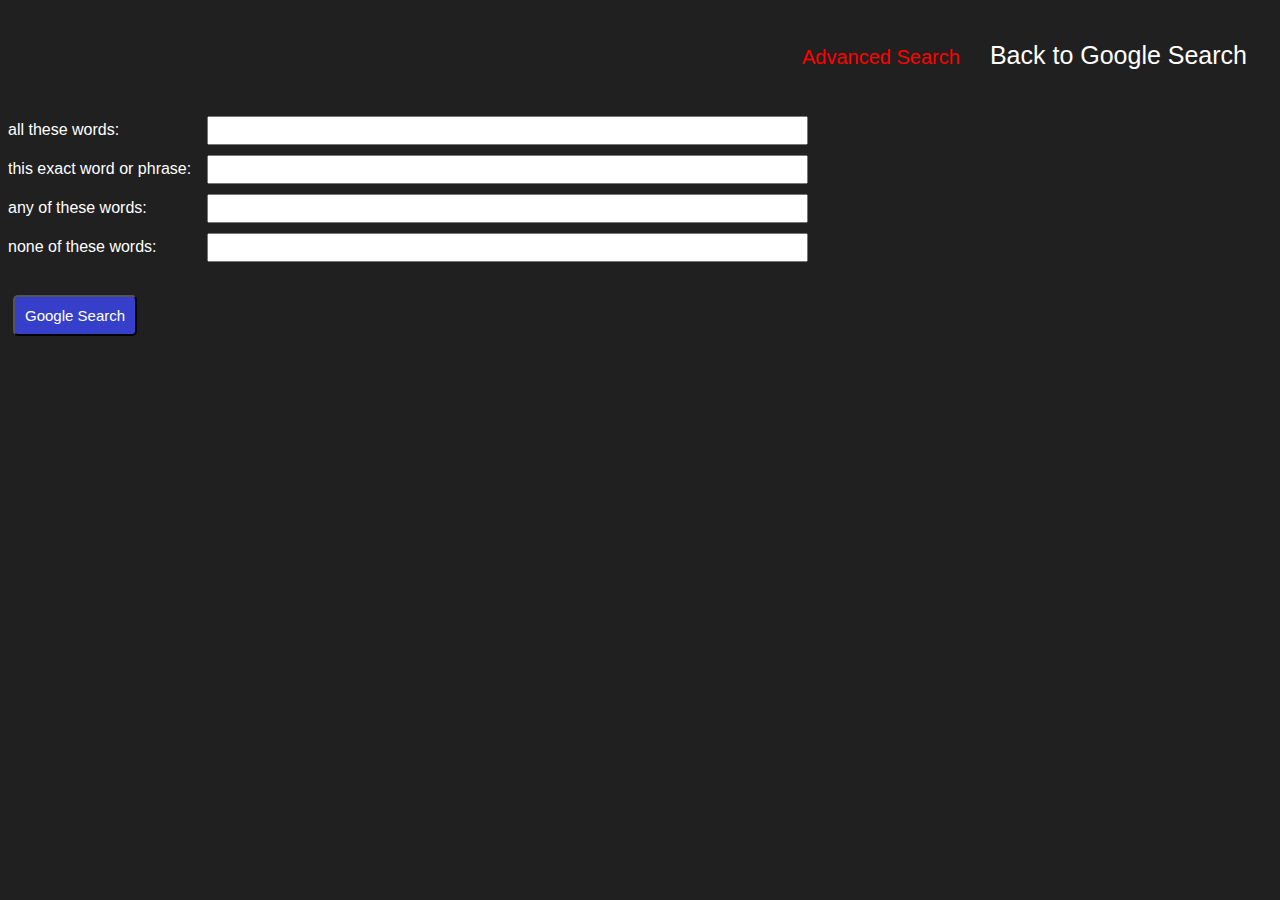
==== advanced-search.html @ 2e461480 "first commit" ====
<!DOCTYPE html>
<html lang="en">
    <head>
        <title>Search</title>

        <link rel="stylesheet" href="styles.css">
    </head>
    <body>

        <div>
            <ul class="links">
                <li><span class="location">Advanced Search</span></li>
                <li><a class="item" href="index.html">Back to Google Search</a></li>
            </ul>
        </div>


        <form class="search-form-advanced" action="https://google.com/search">       

            <div>
                <label for="all_words">all these words:</label>
                <input id="name" name="as_q" id="all_words" type="text" size="70" />

            </div>

            <div>
                <label for="exact_word">this exact word or phrase:</label>
                <input id="lastname" name="as_epq" id="exact_word" type="text" size="70" />
            </div>

            <div>
                <label for="any_word">any of these words:</label>
                <input id="lastname" name="as_oq" id="any_word" type="text" size="70"/>
            </div>

            <div>
                <label for="none_word">none of these words:</label>
                <input id="lastname" name="as_eq" id="none_word" type="text" size="70"/>
            </div>

            <input class="submit-button-advanced" type="submit" value="Google Search">
        </form>

    </body>
</html>
---- styles.css ----
body {
    background-color: rgb(32, 32, 32);
    color: white;
    font-family: "arial", "sans-serif";
}

.google {
    font-family: "arial", "sans-serif";
}
.links {
    display: flex;
    justify-content: flex-end;
    padding: 10px; 
}

.links li {
    font-size: 25px;
    margin: 15px;
    list-style: none;
}

.item {
    text-decoration: none;
    color: white;
}

.search-form {
    display: flex;
    justify-content: center;
    align-items: center;
    flex-direction: column;
}

.search-box {
    background-color: rgb(32, 32, 32);
    border: 1px solid white;
    font-size: 30px;
    border-radius: 25px;
    color: white;
}

.search-box:hover,
.search-box:focus {
    background-color: rgb(85, 85, 85);
}

.submit-button {
    font-size: 15px;
    margin-top: 28px;
    border-radius: 5px;
    background-color: rgb(105, 104, 104);
    color: white;
    padding: 10px;
}


.google {
    color: white;
    font-size: 100px;
    margin-bottom: 30px;
}

.search-heading {
    color: rgb(27, 25, 25);
    align-content: flex-start;
}

.location {
    color: red;
    font-size: 20px;
}


.input-headings {
    border: 1px solid red;
    display: flex;
    justify-content: space-between;
}

.search-form-advanced {
    display: inline-block;

}


.label-text {
    font-size: 22px;
}

label {
    display: inline-block;
    width: 190px;
  }

input {
    padding: 5px 10px;
    margin: 5px;
}

.submit-button-advanced {
    font-size: 15px;
    margin-top: 28px;
    border-radius: 5px;
    background-color: rgb(53, 63, 201);
    color: white;
    padding: 10px;
    justify-content: end;
}
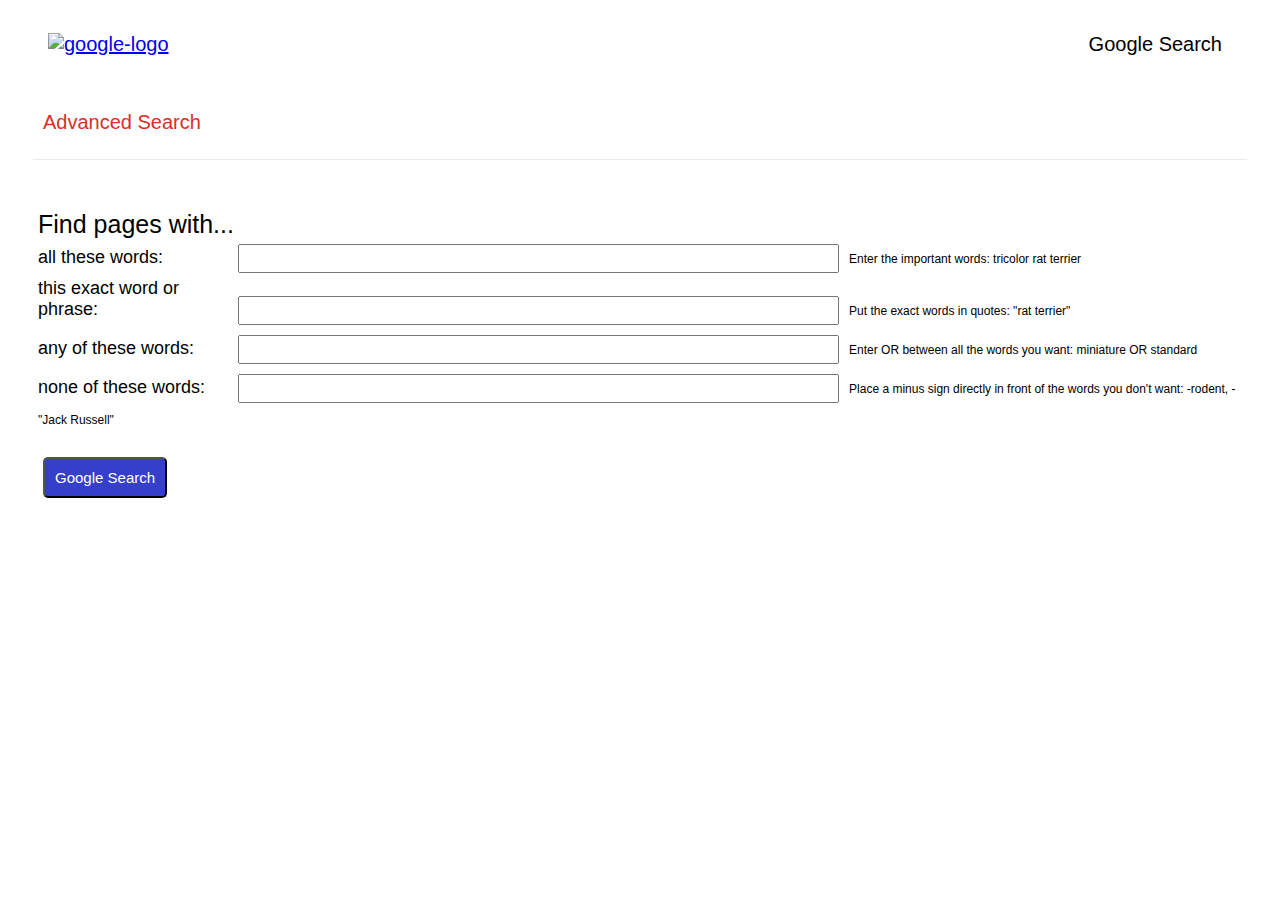
==== commit a84db10f: "Add google search, google images and advanced search" ====
--- a/advanced-search.html
+++ b/advanced-search.html
@@ -8,38 +8,55 @@
     <body>
 
         <div>
-            <ul class="links">
-                <li><span class="location">Advanced Search</span></li>
-                <li><a class="item" href="index.html">Back to Google Search</a></li>
+            <ul class="links-advanced">
+                <li><a href="index.html"><img class="google" src="https://www.google.bg/images/branding/googlelogo/1x/googlelogo_color_272x92dp.png" 
+            alt="google-logo" 
+            width="74px" 
+            height="24px"></a></li>
+                <li><a class="item" href="index.html">Google Search</a></li>
             </ul>
         </div>
 
+        <div class="appbar">
+            <label style="margin-left:10px">Advanced Search</label>
+            <div class="appbar-border"></div>
+        </div>
 
+        <div class="form-box">
         <form class="search-form-advanced" action="https://google.com/search">       
-
+            <span class="find-pages">Find pages with...</span>
             <div>
                 <label for="all_words">all these words:</label>
                 <input id="name" name="as_q" id="all_words" type="text" size="70" />
+                <span class="span-form-advanced">Enter the important words: tricolor rat terrier</span>
 
             </div>
 
             <div>
                 <label for="exact_word">this exact word or phrase:</label>
                 <input id="lastname" name="as_epq" id="exact_word" type="text" size="70" />
+                <span class="span-form-advanced">Put the exact words in quotes: "rat terrier"</span>
             </div>
 
             <div>
                 <label for="any_word">any of these words:</label>
                 <input id="lastname" name="as_oq" id="any_word" type="text" size="70"/>
+                <span class="span-form-advanced">Enter OR between all the words you want: miniature OR standard
+                </span>
             </div>
 
             <div>
                 <label for="none_word">none of these words:</label>
                 <input id="lastname" name="as_eq" id="none_word" type="text" size="70"/>
+                <span class="span-form-advanced">Place a minus sign directly in front of the words you don't want: -rodent, - "Jack Russell"
+                </span>
             </div>
 
             <input class="submit-button-advanced" type="submit" value="Google Search">
+           
         </form>
+
+        </div>
 
     </body>
 </html>
--- a/styles.css
+++ b/styles.css
@@ -1,11 +1,21 @@
 body {
-    background-color: rgb(32, 32, 32);
-    color: white;
+    background-color: white;
+    color: black;
     font-family: "arial", "sans-serif";
+    font-size: 18px;
 }
 
 .google {
     font-family: "arial", "sans-serif";
+}
+
+.span-images {
+    color: #4285f4;
+    font-size: 16px/16px;
+    position: relative;
+    left: 115px;
+    bottom: 50px;
+
 }
 .links {
     display: flex;
@@ -13,18 +23,36 @@
     padding: 10px; 
 }
 
+.links-advanced {
+    display: flex;
+    justify-content: space-between;
+}
+
+.links-advanced li {
+    font-size: 20px;
+    margin-right: 50px;
+    margin-top: 15px;
+    list-style: none;
+}
+
 .links li {
-    font-size: 25px;
+    font-size: 20px;
     margin: 15px;
     list-style: none;
 }
 
 .item {
     text-decoration: none;
-    color: white;
+    color: black;
+}
+
+.item:hover {
+    text-decoration: underline;
+    
 }
 
 .search-form {
+    margin-top: 100px;
     display: flex;
     justify-content: center;
     align-items: center;
@@ -32,42 +60,81 @@
 }
 
 .search-box {
-    background-color: rgb(32, 32, 32);
-    border: 1px solid white;
+    transition: box-shadow .3s;
+    background-color: white;
+    border: 1px solid #dfe1e5;
     font-size: 30px;
     border-radius: 25px;
-    color: white;
+    color: black;
+    outline: none;
 }
 
 .search-box:hover,
 .search-box:focus {
-    background-color: rgb(85, 85, 85);
+    box-shadow: 0 0 8px rgba(33,33,33,.2); 
 }
 
 .submit-button {
-    font-size: 15px;
+    transition: box-shadow .3s;
+    font-size: 14px;
     margin-top: 28px;
-    border-radius: 5px;
-    background-color: rgb(105, 104, 104);
-    color: white;
+    border-radius: 4px;
+    background-color: #f8f9fa;
+    color: #3c4043;
     padding: 10px;
+    cursor: pointer;
+    border: 0px;
+}
+
+.submit-button:hover {
+    box-shadow: 0 0 8px rgba(33,33,33,.2); 
+    border: 1px solid #f8f9fa;
 }
 
 
 .google {
-    color: white;
-    font-size: 100px;
     margin-bottom: 30px;
 }
+
+label {
+    position: relative;
+  }
+  
+  label > .icon {
+    position: absolute;
+    top: 50%;
+    left: 10px;
+    transform: translateY(-50%);
+    color: silver;
+  }
+
+  
 
 .search-heading {
     color: rgb(27, 25, 25);
     align-content: flex-start;
 }
 
-.location {
+.advanced-search-span {
+    margin-top: 20px;
+    margin-bottom: 50px;
     color: red;
     font-size: 20px;
+    position: relative;
+    right: 600px;
+    top: 30px;
+}
+
+.appbar {
+    color: #d93025;
+    font-size: 20px;
+    margin: 25px 25px 25px 25px;
+}
+
+.appbar-border {
+    border-bottom: 1px solid #ebebeb;
+    margin-bottom: 50px;
+    margin-top: 25px;
 }
 
 
@@ -79,6 +146,7 @@
 
 .search-form-advanced {
     display: inline-block;
+
 
 }
 
@@ -105,4 +173,23 @@
     color: white;
     padding: 10px;
     justify-content: end;
+}
+
+.btn-container {
+    display: flex;
+
+    justify-content: flex-end;
+}
+
+.span-form-advanced {
+    font-size: 12px;
+}
+
+.form-box {
+    
+    margin: 30px 30px ;
+}
+
+.find-pages {
+    font-size: 25px;
 }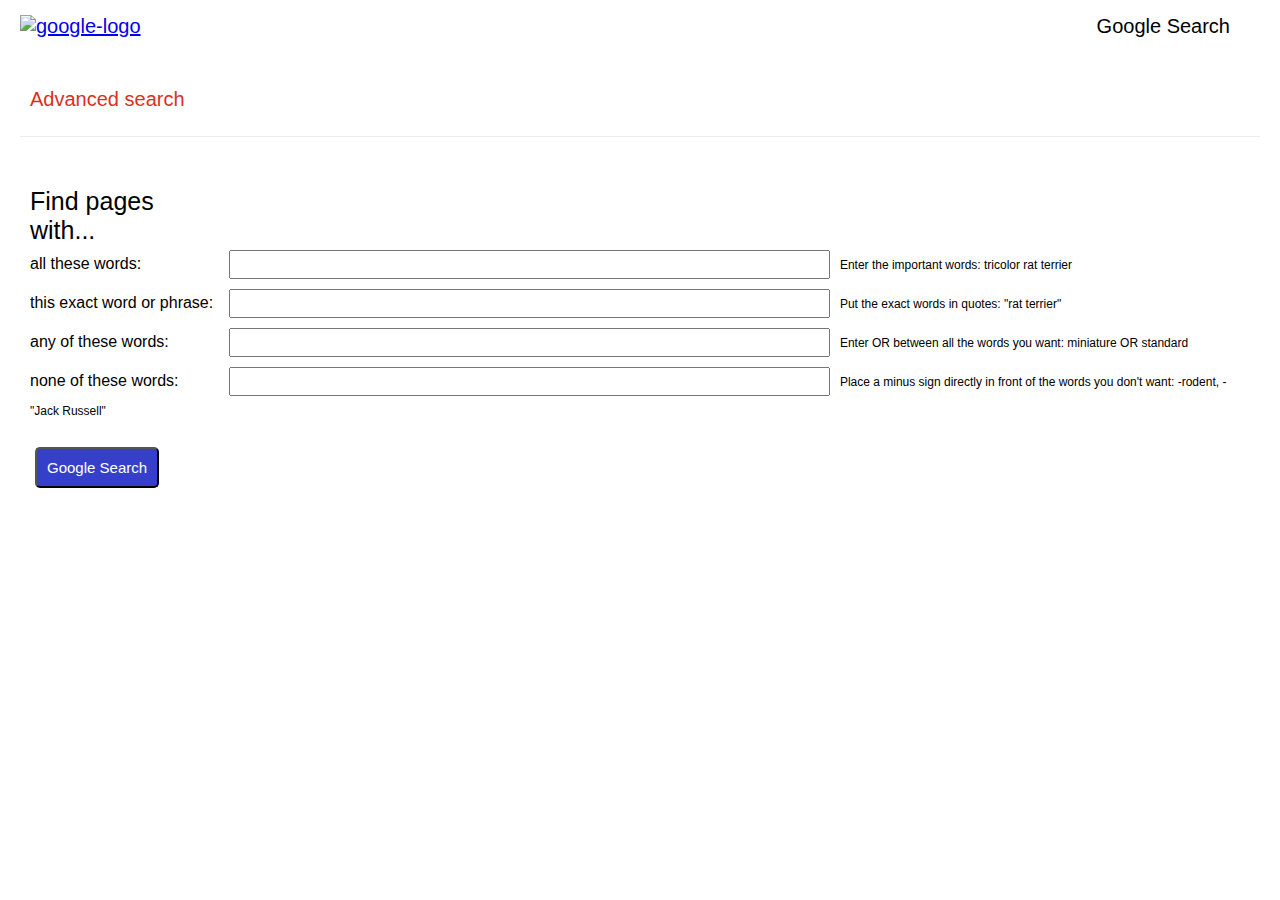
==== commit 99e0ff39: "Edit advanced search" ====
--- a/advanced-search.html
+++ b/advanced-search.html
@@ -18,13 +18,13 @@
         </div>
 
         <div class="appbar">
-            <label style="margin-left:10px">Advanced Search</label>
+            <label style="margin-left:10px">Advanced search</label>
             <div class="appbar-border"></div>
         </div>
 
         <div class="form-box">
         <form class="search-form-advanced" action="https://google.com/search">       
-            <span class="find-pages">Find pages with...</span>
+            <span class="find-pages">Find pages <br>with...</span>
             <div>
                 <label for="all_words">all these words:</label>
                 <input id="name" name="as_q" id="all_words" type="text" size="70" />
--- a/styles.css
+++ b/styles.css
@@ -1,8 +1,12 @@
+* {
+    margin: 0;
+    padding: 0;
+}
 body {
     background-color: white;
     color: black;
     font-family: "arial", "sans-serif";
-    font-size: 18px;
+    font-size: 16px;
 }
 
 .google {
@@ -31,6 +35,7 @@
 .links-advanced li {
     font-size: 20px;
     margin-right: 50px;
+    margin-left: 20px;
     margin-top: 15px;
     list-style: none;
 }
@@ -128,7 +133,7 @@
 .appbar {
     color: #d93025;
     font-size: 20px;
-    margin: 25px 25px 25px 25px;
+    margin: 20px 20px 20px 20px;
 }
 
 .appbar-border {
@@ -186,7 +191,8 @@
 }
 
 .form-box {
-    
+    display: flex;
+    justify-content: start;    
     margin: 30px 30px ;
 }
 
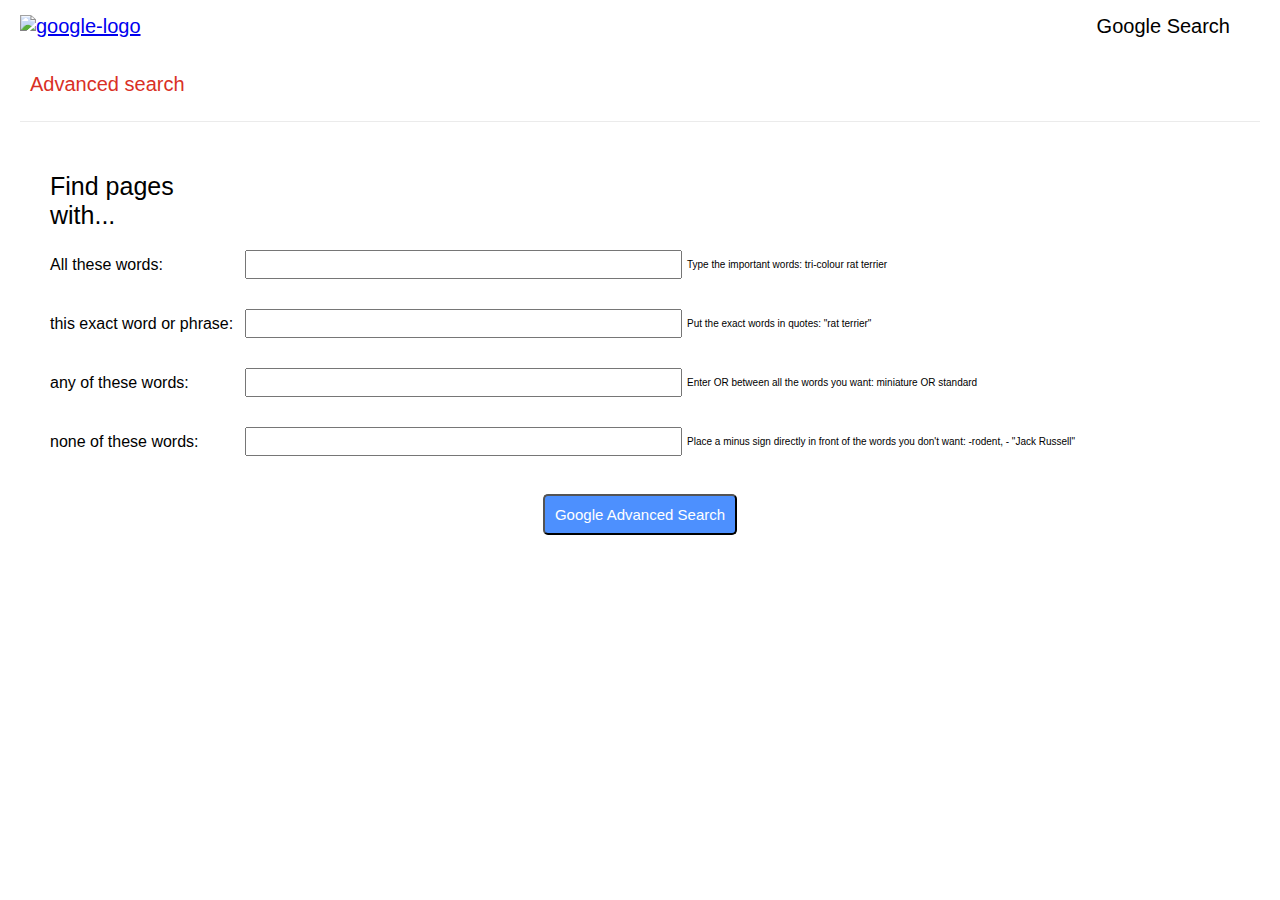
==== commit 5c832719: "Add Project0 Final" ====
--- a/advanced-search.html
+++ b/advanced-search.html
@@ -7,6 +7,7 @@
     </head>
     <body>
 
+        <!--Navigation links and logo img-->
         <div>
             <ul class="links-advanced">
                 <li><a href="index.html"><img class="google" src="https://www.google.bg/images/branding/googlelogo/1x/googlelogo_color_272x92dp.png" 
@@ -17,45 +18,51 @@
             </ul>
         </div>
 
+        <!--appbar current location-->
         <div class="appbar">
             <label style="margin-left:10px">Advanced search</label>
             <div class="appbar-border"></div>
         </div>
 
-        <div class="form-box">
-        <form class="search-form-advanced" action="https://google.com/search">       
-            <span class="find-pages">Find pages <br>with...</span>
-            <div>
-                <label for="all_words">all these words:</label>
-                <input id="name" name="as_q" id="all_words" type="text" size="70" />
-                <span class="span-form-advanced">Enter the important words: tricolor rat terrier</span>
+        <!--Form layout-->
+        <div class="form-box-adv">
+            <form class="search-form-advanced" action="https://google.com/search">       
+                <span class="find-pages">Find pages <br>with...</span>
+                
+                    <div class="form-group">
+                        <label>All these words:</label>
+                        <input type="text" name="as_q">
+                        <span class="span-form-advanced">Type the important words: tri-colour rat terrier</span>
+                    </div>
+                    
 
-            </div>
+                    <div class="form-group">
+                        <label for="exact_word">this exact word or phrase:</label>
+                        <input name="as_epq" id="exact_word" type="text" />
+                        <span class="span-form-advanced">Put the exact words in quotes: "rat terrier"</span>
+                    </div>
 
-            <div>
-                <label for="exact_word">this exact word or phrase:</label>
-                <input id="lastname" name="as_epq" id="exact_word" type="text" size="70" />
-                <span class="span-form-advanced">Put the exact words in quotes: "rat terrier"</span>
-            </div>
+                    <div class="form-group">
+                        <label for="any_word">any of these words:</label>
+                        <input name="as_oq" id="any_word" type="text"/>
+                        <span class="span-form-advanced">Enter OR between all the words you want: miniature OR standard
+                        </span>
+                    </div>
 
-            <div>
-                <label for="any_word">any of these words:</label>
-                <input id="lastname" name="as_oq" id="any_word" type="text" size="70"/>
-                <span class="span-form-advanced">Enter OR between all the words you want: miniature OR standard
-                </span>
-            </div>
+                    <div class="form-group">
+                        <label for="none_word">none of these words:</label>
+                        <input  name="as_eq" id="none_word" type="text"/>
+                        <span class="span-form-advanced">Place a minus sign directly in front of the words you don't want: -rodent, - "Jack Russell"
+                        </span>
+                    </div>
 
-            <div>
-                <label for="none_word">none of these words:</label>
-                <input id="lastname" name="as_eq" id="none_word" type="text" size="70"/>
-                <span class="span-form-advanced">Place a minus sign directly in front of the words you don't want: -rodent, - "Jack Russell"
-                </span>
-            </div>
-
-            <input class="submit-button-advanced" type="submit" value="Google Search">
-           
-        </form>
-
+                
+                    <div class="right-align">
+                        <input type="submit" class="submit-button-advanced" value="Google Advanced Search">
+                    </div>
+        
+                </div>
+            </form>
         </div>
 
     </body>
--- a/styles.css
+++ b/styles.css
@@ -2,23 +2,25 @@
     margin: 0;
     padding: 0;
 }
+
 body {
+    height: 100vh;
     background-color: white;
     color: black;
     font-family: "arial", "sans-serif";
     font-size: 16px;
 }
 
-.google {
-    font-family: "arial", "sans-serif";
+.form-group input {
+    width: 35%;
 }
 
 .span-images {
     color: #4285f4;
     font-size: 16px/16px;
     position: relative;
-    left: 115px;
-    bottom: 50px;
+    right: 50px;
+    bottom: 15px;
 
 }
 .links {
@@ -56,8 +58,21 @@
     
 }
 
+.page-container {
+    display: flex;
+    min-height: 92px;
+    max-height: 292px;
+    height: calc(100% - 560px);
+    justify-content: center;
+ 
+}
+
+.img-container {
+    display: flex;
+    align-items: end;
+}
+
 .search-form {
-    margin-top: 100px;
     display: flex;
     justify-content: center;
     align-items: center;
@@ -72,6 +87,7 @@
     border-radius: 25px;
     color: black;
     outline: none;
+    padding-left: 25px;
 }
 
 .search-box:hover,
@@ -96,9 +112,8 @@
     border: 1px solid #f8f9fa;
 }
 
-
 .google {
-    margin-bottom: 30px;
+    margin-bottom: 15px;
 }
 
 label {
@@ -113,8 +128,6 @@
     color: silver;
   }
 
-  
-
 .search-heading {
     color: rgb(27, 25, 25);
     align-content: flex-start;
@@ -142,17 +155,15 @@
     margin-top: 25px;
 }
 
-
-.input-headings {
-    border: 1px solid red;
-    display: flex;
-    justify-content: space-between;
-}
-
 .search-form-advanced {
-    display: inline-block;
-
-
+    margin: 50px 50px;
+}
+
+.search-form-advanced .form-group {
+    display: flex;
+    align-items: center;
+    margin-top: 10px;
+    padding: 5px 0;
 }
 
 
@@ -174,20 +185,20 @@
     font-size: 15px;
     margin-top: 28px;
     border-radius: 5px;
-    background-color: rgb(53, 63, 201);
+    background-color: #4d90fe;
     color: white;
     padding: 10px;
-    justify-content: end;
+  
+  
 }
 
 .btn-container {
     display: flex;
-
     justify-content: flex-end;
 }
 
 .span-form-advanced {
-    font-size: 12px;
+    font-size: 10px;
 }
 
 .form-box {
@@ -198,4 +209,39 @@
 
 .find-pages {
     font-size: 25px;
-}+}
+
+.adv-txtinput {
+    width: auto;
+}
+
+@media (max-width: 1000px) {
+    .span-form-advanced {
+        display: none;
+    }
+    
+}
+
+.btn-container-adv {
+    border: 1px solid green;
+    width: 50%;
+    display: flex;
+    justify-content: end;
+    
+}
+
+.form-box-adv {
+    width: 100%;
+    clear: both;
+}
+
+.form-group {
+    clear: both;
+    vertical-align: baseline;
+    display: flex;
+}
+
+.right-align {
+    display: flex;
+    justify-content: center;
+}
